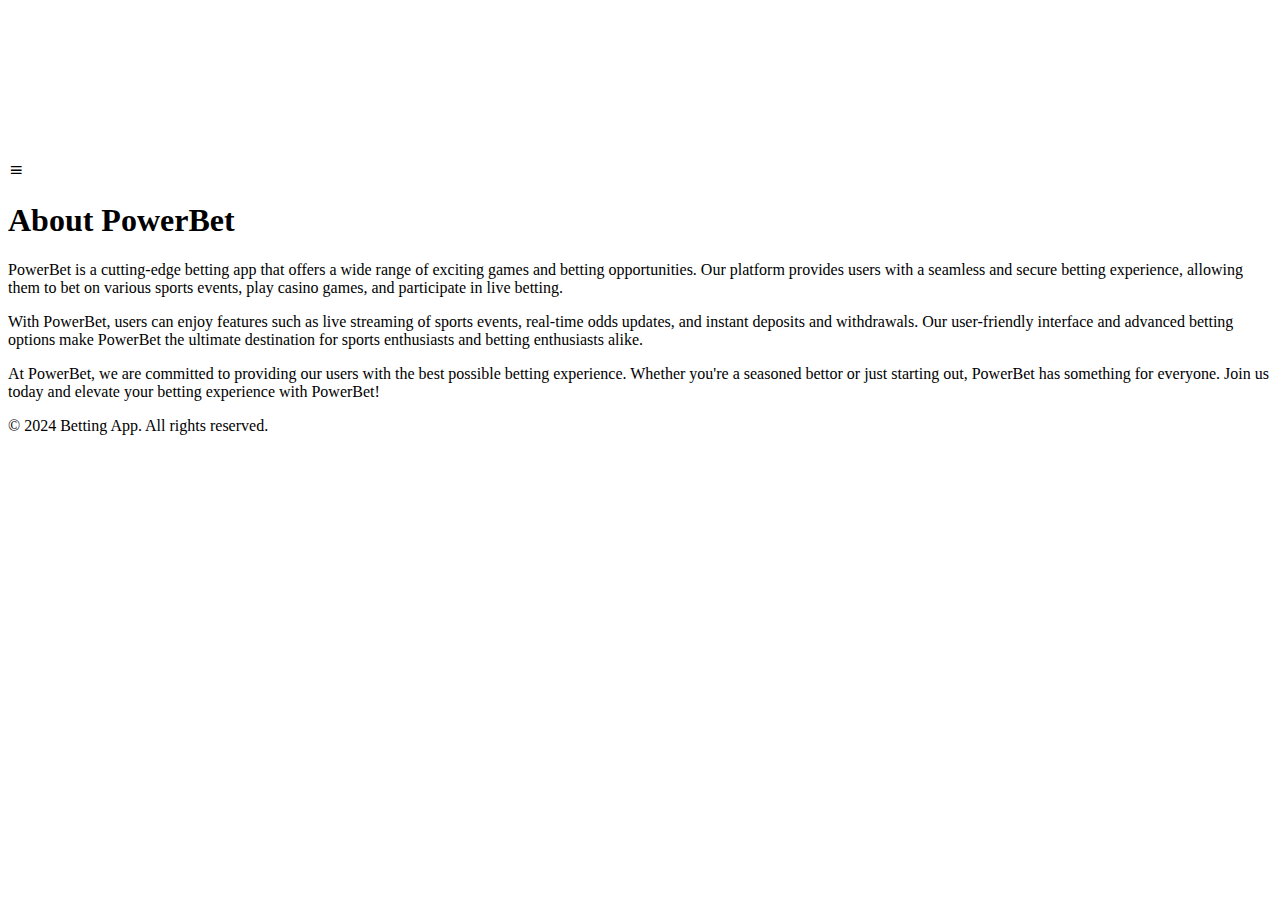
==== about.html @ d4e012fc "Add files via upload" ====
<!DOCTYPE html>
<html lang="en">

<head>
    <meta charset="UTF-8">
    <meta name="viewport" content="width=device-width, initial-scale=1.0">
    <meta http-equiv="X-UA-Compatible" content="IE=edge">
    <title>About - PowerBet</title>
    <link href='https://fonts.googleapis.com/css?family=Abril Fatface'>
    <link rel="stylesheet" href="https://cdn.jsdelivr.net/npm/boxicons@latest/css/boxicons.min.css">
    <link rel="stylesheet" href="aboutstyles.css">
</head>

<body>

    <video autoplay muted loop class="video">
        <source src="1028573_roulette_wheel_spinning_22022201Gambling Casino4k0091080p12000br.mp4" type="video/mp4">
    </video>

    <header class="header">
        <div class="humburger">
            <i class="bx bx-menu"></i>
        </div>



    </header>

    <main class="main">
        <h1>About PowerBet</h1>
        <div class="content">
            <p>PowerBet is a cutting-edge betting app that offers a wide range of exciting games and betting opportunities. Our platform provides users with a seamless and secure betting experience, allowing them to bet on various sports events, play casino
                games, and participate in live betting.</p>
            <p>With PowerBet, users can enjoy features such as live streaming of sports events, real-time odds updates, and instant deposits and withdrawals. Our user-friendly interface and advanced betting options make PowerBet the ultimate destination
                for sports enthusiasts and betting enthusiasts alike.</p>
            <p>At PowerBet, we are committed to providing our users with the best possible betting experience. Whether you're a seasoned bettor or just starting out, PowerBet has something for everyone. Join us today and elevate your betting experience with
                PowerBet!
            </p>
        </div>
    </main>

    <footer class="footer">
        <p>&copy; 2024 Betting App. All rights reserved.</p>
    </footer>

</body>

</html>
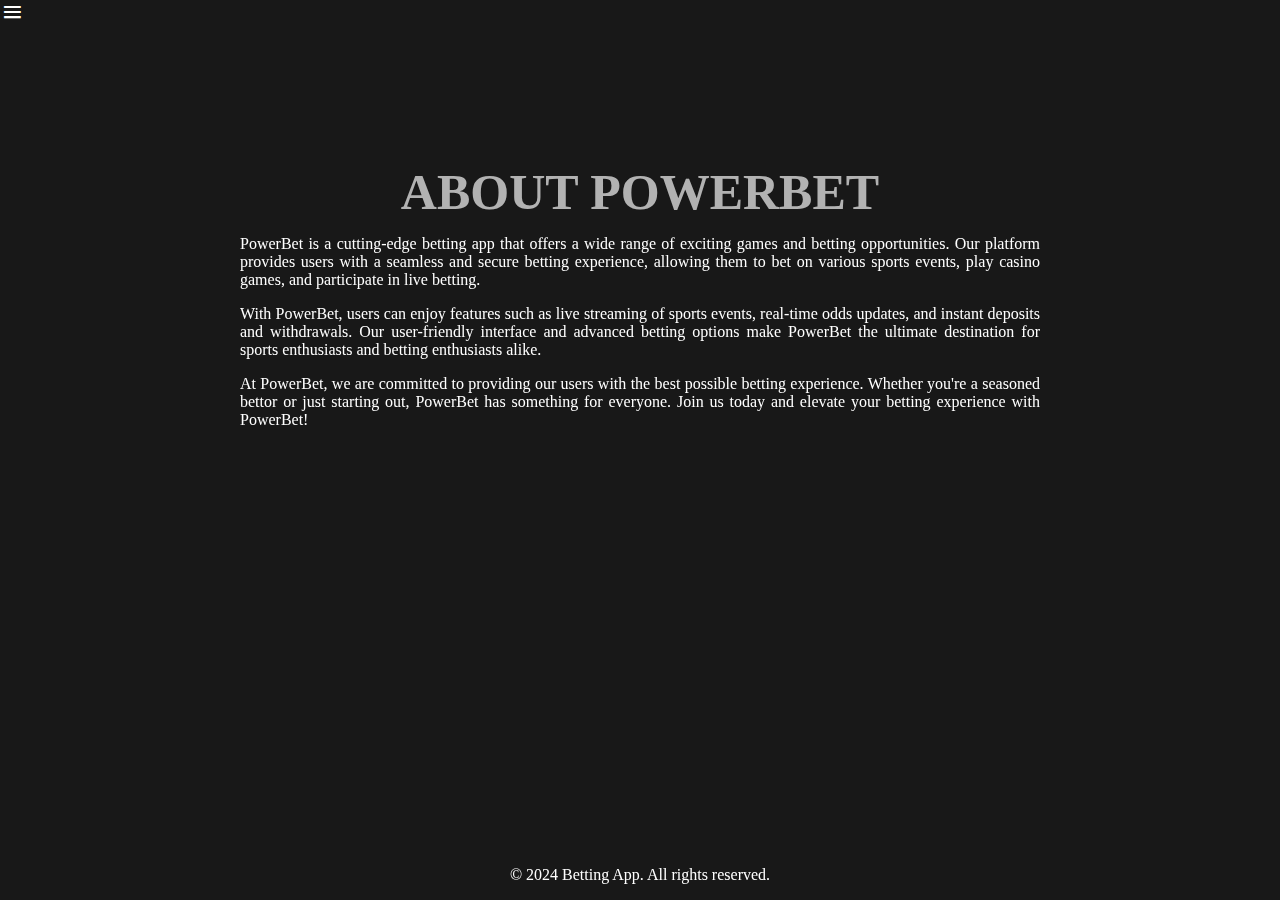
==== commit bf48fd4a: "Update about.html" ====
--- a/about.html
+++ b/about.html
@@ -14,7 +14,7 @@
 <body>
 
     <video autoplay muted loop class="video">
-        <source src="1028573_roulette_wheel_spinning_22022201Gambling Casino4k0091080p12000br.mp4" type="video/mp4">
+        <source src="9c46ebee-f0ac-4595-b999-13ec5f866ae4.mp4" type="video/mp4">
     </video>
 
     <header class="header">
@@ -45,4 +45,4 @@
 
 </body>
 
-</html>+</html>
--- a/aboutstyles.css
+++ b/aboutstyles.css
@@ -0,0 +1,140 @@
+/* Common styles */
+
+body {
+    background-color: rgb(24, 24, 24);
+    box-sizing: border-box;
+    overflow: hidden;
+    margin: 0;
+    /* Reset margin */
+}
+
+.video {
+    position: fixed;
+    right: 0;
+    bottom: 0;
+    min-width: 100%;
+    min-height: 100%;
+    opacity: 0.3;
+}
+
+header.header .humburger {
+    font-size: 25px;
+    color: #fff;
+    cursor: pointer;
+}
+
+footer {
+    color: white;
+    position: fixed;
+    bottom: 0;
+    width: 100%;
+    display: flex;
+    justify-content: center;
+    align-items: center;
+}
+
+
+/* Media queries for smaller screens */
+
+@media screen and (max-width: 768px) {
+    header.header {
+        height: 80px;
+        /* Adjust header height for smaller screens */
+    }
+    header.header .humburger {
+        font-size: 20px;
+        /* Adjust hamburger icon size for smaller screens */
+    }
+    header.header ul.menu li {
+        font-size: 14px;
+        /* Adjust menu item font size for smaller screens */
+        margin-right: 10px;
+        /* Reduce margin between menu items for smaller screens */
+    }
+    header.header ul.menu a {
+        font-size: 14px;
+        /* Adjust menu item font size for smaller screens */
+    }
+    footer {
+        font-size: 14px;
+        /* Adjust footer text size for smaller screens */
+    }
+}
+
+
+/* Media queries for even smaller screens */
+
+@media screen and (max-width: 480px) {
+    header.header {
+        height: 60px;
+        /* Adjust header height for even smaller screens */
+    }
+    header.header .humburger {
+        font-size: 18px;
+        /* Adjust hamburger icon size for even smaller screens */
+    }
+    header.header ul.menu li {
+        font-size: 12px;
+        /* Adjust menu item font size for even smaller screens */
+        margin-right: 5px;
+        /* Reduce margin between menu items for even smaller screens */
+    }
+    header.header ul.menu a {
+        font-size: 12px;
+        /* Adjust menu item font size for even smaller screens */
+    }
+    footer {
+        font-size: 12px;
+        /* Adjust footer text size for even smaller screens */
+    }
+}
+
+main.main {
+    position: relative;
+    padding-top: 150px;
+    /* Adjust padding to create space for the header */
+}
+
+main h1 {
+    color: white;
+    position: absolute;
+    top: 100px;
+    /* Adjust the top position as needed */
+    left: 50%;
+    transform: translateX(-50%);
+    text-transform: uppercase;
+    text-align: center;
+    font-size: 50px;
+    font-family: 'Abril Fatface';
+    filter: brightness(0.7);
+}
+
+@media screen and (max-width: 768px) {
+    main h1 {
+        font-size: 40px;
+        /* Adjust font size for smaller screens */
+        top: 80px;
+        /* Adjust top position for smaller screens */
+    }
+}
+
+@media screen and (max-width: 480px) {
+    main h1 {
+        font-size: 30px;
+        /* Adjust font size for even smaller screens */
+        top: 60px;
+        /* Adjust top position for even smaller screens */
+    }
+}
+
+.main .content {
+    color: white;
+    padding: 20px;
+    /* Add padding to the content */
+    max-width: 800px;
+    /* Add max-width to limit content width */
+    margin: 20px auto;
+    /* Center the content horizontally with margin */
+    text-align: justify;
+    /* Justify text */
+}